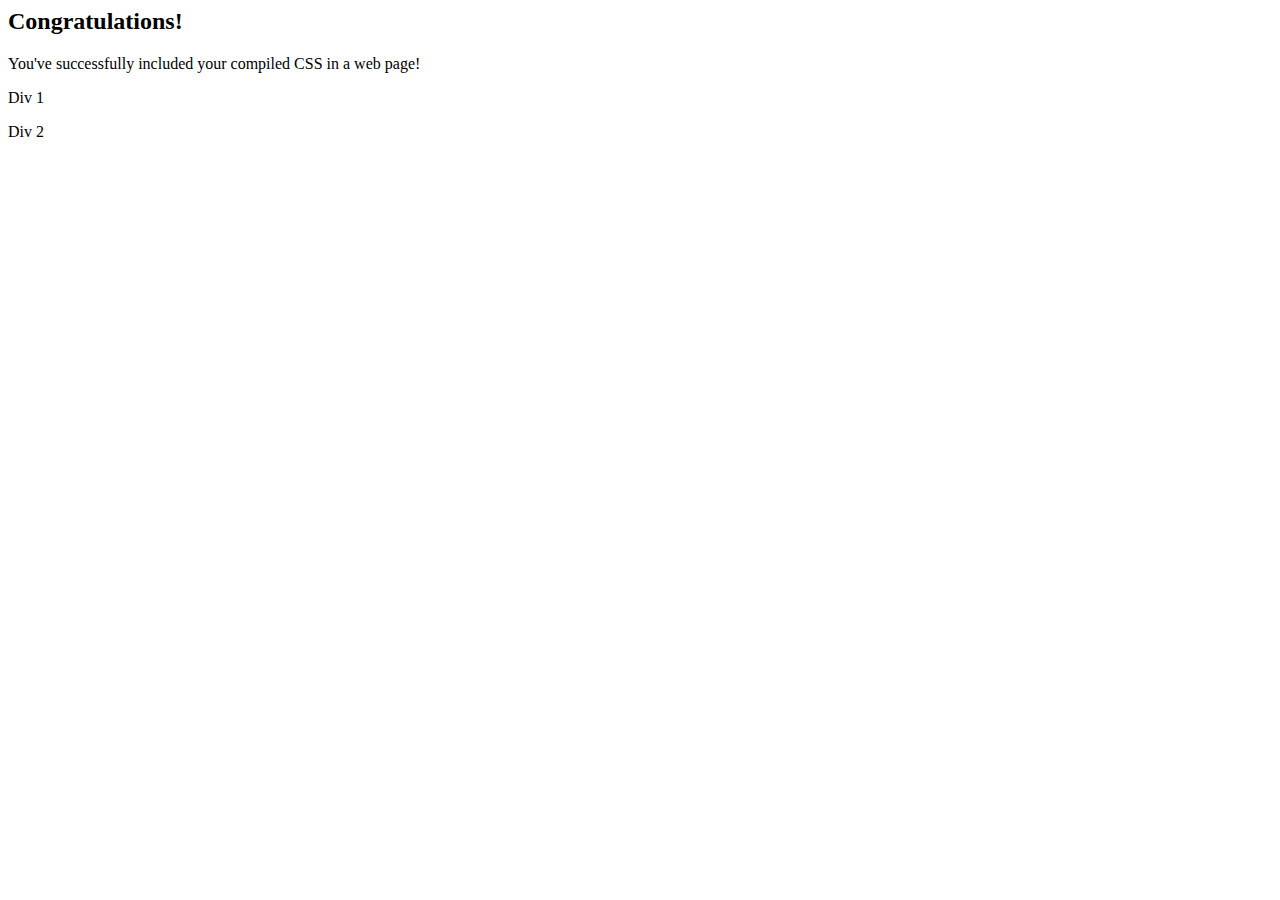
==== 1-Introduction/index.html @ 3e2c77c6 "Make the lessons build on each other" ====
<!DOCTYPE HTML PUBLIC "-//W3C//DTD HTML 4.0 Transitional//EN">
<html>
	<head>
		<meta charset="utf-8">
		<meta http-equiv="X-UA-Compatible" content="IE=edge">
		<meta name="viewport" content="width=device-width, initial-scale=1">

		<title>Sass Example</title>
		<meta name="description" content="An Example of how Sass gets included in a web page">
		<link rel="stylesheet" href="1.css">
	</head>
	<body>
		<h2 class='title'>Congratulations!</h2>
		<p class='content'> You've successfully included your compiled CSS in 
		a web page!</p>
		<div class='div1'>
			<p>Div 1</p>
		</div>
		<div class='div2'>
			<p>Div 2</p>
		</div>
	</body>
</html>
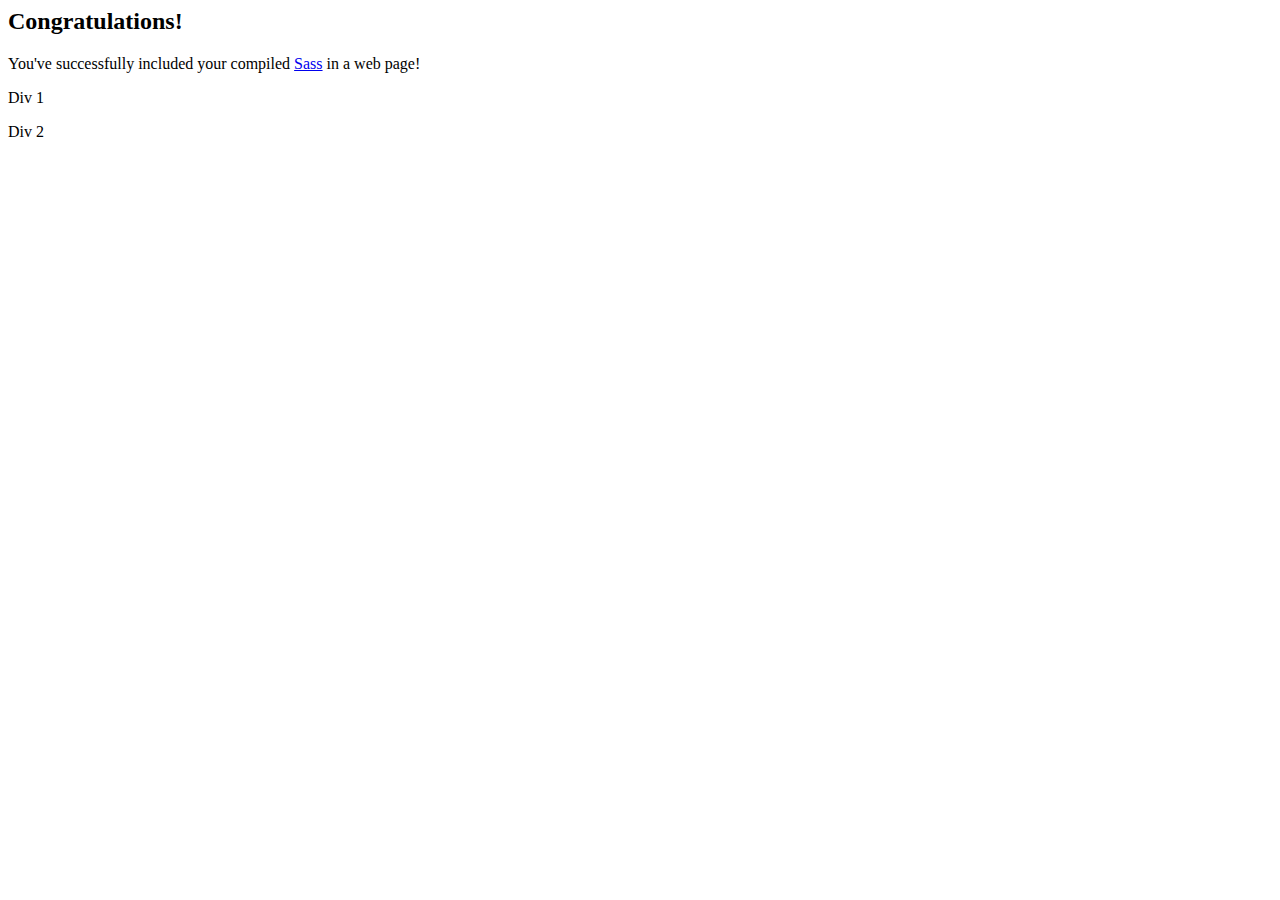
==== commit ef5bd6b3: "Finalize exercises" ====
--- a/1-Introduction/index.html
+++ b/1-Introduction/index.html
@@ -11,8 +11,9 @@
 	</head>
 	<body>
 		<h2 class='title'>Congratulations!</h2>
-		<p class='content'> You've successfully included your compiled CSS in 
-		a web page!</p>
+		<p class='content'> You've successfully included your compiled 
+		<a href="http://sass-lang.com/documentation/file.SASS_REFERENCE.html">
+		Sass</a> in a web page!</p>
 		<div class='div1'>
 			<p>Div 1</p>
 		</div>
